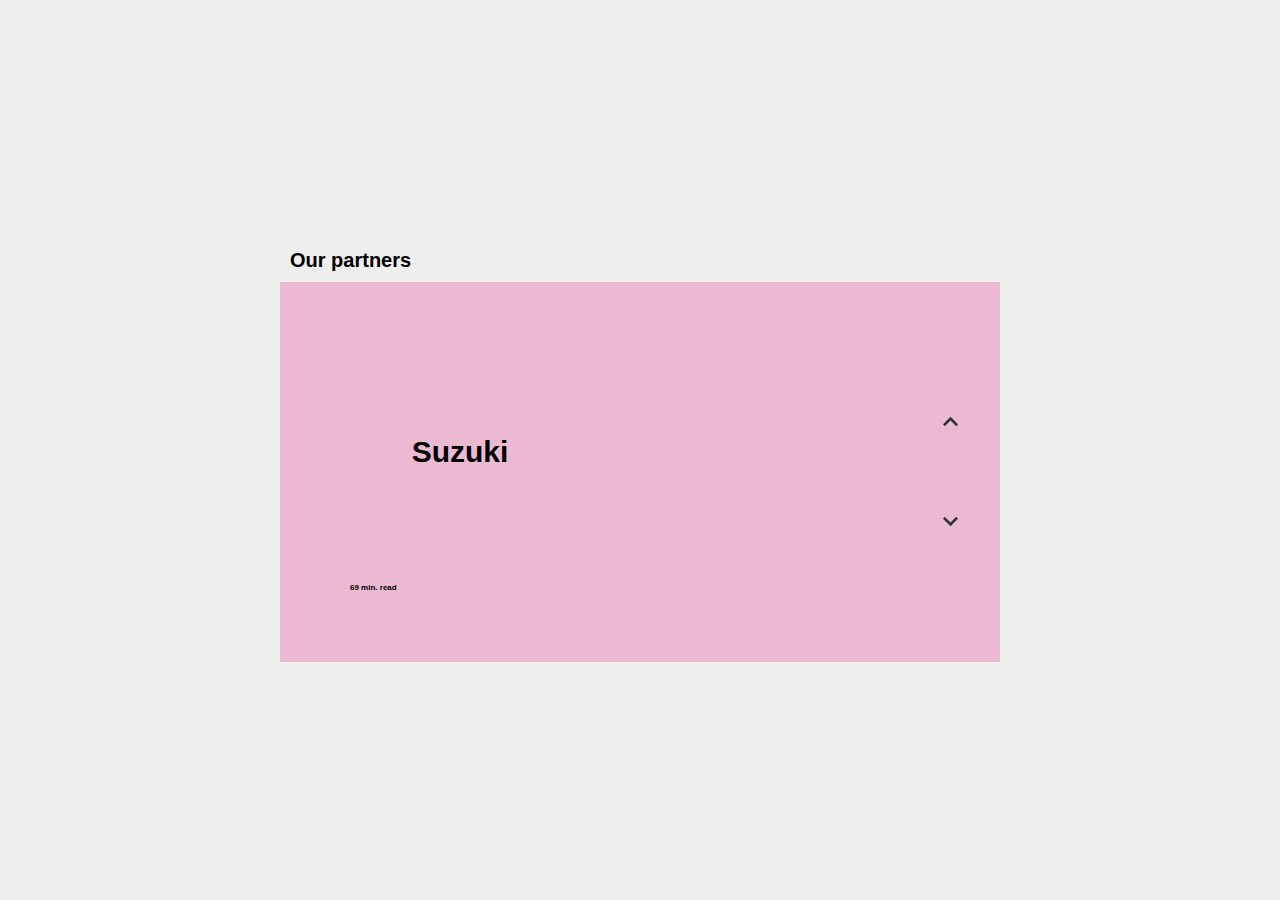
==== about-us.html @ 934f5fb4 "Added About Us page base" ====
<!DOCTYPE html>
<html lang="en">
<head>
    <meta charset="UTF-8">
    <meta http-equiv="X-UA-Compatible" content="IE=edge">
    <meta name="viewport" content="width=device-width, initial-scale=1.0">
    <title>Rent a car | SunbeamCars Inc.</title>
    <link rel="stylesheet" href="css/style.css">
    <link rel="stylesheet" href="https://cdnjs.cloudflare.com/ajax/libs/font-awesome/4.7.0/css/font-awesome.min.css">
</head>
<body class="about-us-body">
    <div>
        <h1 class="padded-1">Our partners</h1>

        <!-- Carousel by Radu 
        Source: https://codepen.io/maxym11/pen/dyGEzay  -->
        <div id="carousel-wrapper">
            <div id="menu">
                <div id="current-option">
                  <span id="current-option-text1" data-previous-text="" data-next-text=""></span>
                  <span id="current-option-text2" data-previous-text="" data-next-text=""></span>
                </div>

                <button id="previous-option"></button>
                <button id="next-option"></button>
            </div>

            <div id="image"></div>
          </div>
    </div>
    <script src="about-us.js"></script>
</body>
</html>
---- css/style.css ----
/* Fonts */

@import url('https://fonts.googleapis.com/css2?family=Noto+Sans&display=swap');

/* Variables */

:root {
    --clr-darkblue: #155cad;
    --clr-lightblue: #1d78df;
    --clr-lightgrey: #c2cbd4;
    --clr-darkgrey: #67696b;
}

/* CSS reset */

*,
*::after,
*::before {
    box-sizing: border-box;
    margin: 0 0;
    padding: 0 0;
}

/* General styling */ 

html {
    font-size: 10px; /* So 1 rem = 10 px, easier to use */
}

body {
    font-family: 'Noto Sans', sans-serif;
}

a {
    text-decoration: none;
    color: #000;
    font-weight: bold;
}

.main-grid {
    display: grid;
    grid-template-columns: 1fr;
    grid-template-rows: 2rem auto auto;
    grid-auto-rows: 1fr;
    gap: 10px 10px;
    grid-auto-flow: row;
    align-items: stretch;
    grid-template-areas:
      "header"
      "hero"
      "products";   
   /*  width: 50%;
    height: 50%; */
}

.login-box {
    font-size: 1.5rem;
}

.padded-05 {
    padding: 0.5rem;
}

.padded-1 {
    padding: 1rem;
}
  
.header {
    display: grid; 
    grid-auto-rows: 1fr; 
    grid-template-columns: 1fr 1fr; 
    grid-template-rows: 1fr; 
    gap: 10px 10px; 
    grid-template-areas: 
        ". ."; 
    align-items: stretch; 
    grid-area: header; 
}
  
.hero {
     grid-area: hero; 
}
  
.products { 
    display: grid;
    grid-template-columns: 1fr;
    grid-template-rows: 1fr 1fr 1fr;
    gap: 1rem;
    grid-auto-flow: row;
    grid-template-areas:
      "car-1"
      "car-2"
      "car-3";
    grid-area: products;
}

.cars {
    border: 0.2rem solid var(--clr-lightgrey);
    border-radius: 0.5rem;
    width: 95%;
    padding: 2rem;
}
  
.car-1 {
    display: grid;
    grid-template-columns: 1fr 1fr 1fr;
    grid-template-rows: 1fr;
    gap: 0px 0px;
    grid-auto-flow: row;
    grid-template-areas:
    "car-info car-details car-price";
    grid-area: car-1;
}
  
.car-2 {
    display: grid;
    grid-template-columns: 1fr 1fr 1fr;
    grid-template-rows: 1fr;
    gap: 0px 0px;
    grid-auto-flow: row;
    grid-template-areas:
    "car-info car-details car-price";
    grid-area: car-2; 
}
  
.car-3 { 
    display: grid;
    grid-template-columns: 1fr 1fr 1fr;
    grid-template-rows: 1fr;
    gap: 0px 0px;
    grid-auto-flow: row;
    grid-template-areas:
    "car-info car-details car-price";
    grid-area: car-3;
}
  
.car-info { 
    grid-area: car-info; 
}

.car-details { 
    grid-area: car-details; 
}

.car-price-box { 
    grid-area: car-price; 
}

.car-price {
    font-size: 1.5rem;
    font-weight: bold;
}

.car-price::before {
    content: 'DKK';
}

.flex-full-centered {
    display: flex;
    justify-content: center;
    align-items: center;
}

.flex-center-space-evenly {
    display: flex;
    justify-content: space-evenly;
    align-items: center;
}

.flex {
    display: flex;
}

.flex-column {
    flex-direction: column;
}

.small-gap {
    gap: 0.5rem;
}

.hero-image {
    background-image: url("../img/hero-img.jpg");
  
    /* Set a specific height */
    height: 30rem;
  
    /* Position and center the image to scale nicely on all screens */
    background-position: center;
    background-repeat: no-repeat;
    background-size: cover;
    position: relative;
}

.car-selector-grid {
    display: grid;
    gap: 2rem;
    grid-template-columns: 1fr 1fr;
    grid-template-rows: 1fr 1fr 1fr 1fr;
    align-items: stretch;
    grid-template-areas:
      "box-title box-title"
      "pick-up hand-in"
      "persons suitcases"
      "search search";   
    background-color: var(--clr-lightgrey);
    /* height: 10rem;
    width: 40rem; */
    text-align: center;
    position: absolute;
    top: 50%;
    left: 25%;
    transform: translate(-50%, -50%);
    padding: 1rem;
    font-size: 1.2rem;
}

.box-title {
    grid-area: box-title;
}

select,
input {
    width: 13rem;
}

select {
    border-radius: 0;
    background-color: #fff;
}

.pick-up {
    grid-area: pick-up;
}

.hand-in {
    grid-area: hand-in;
}

.persons {
    grid-area: persons;
}

.suitcases {
    grid-area: suitcases;
}

.search {
    grid-area: search;
}

.hero-image {
    width: auto;
}

.book-button {
    padding: 1rem;
    background-color: #eee;
    border-radius: 0.5rem;
}

.search-button {
    width: 40%;
    padding: 0.5rem;
}

.error-text {
    color: #df3131;
    font-weight: bold;
    font-size: x-small;
}

.bold-text {
    font-weight: bold;
}

.no-results {
    font-weight: bold;
    font-size: large;
}

.car-info > img {
    padding: 0.5rem;
}

#customerform {
    display: flex;
    flex-direction: column;
    justify-content: center;
    align-items: center;
}

.accessories-grid {
    display: flex;
    justify-content: space-between;
}

.customer-flex,
.receipt-flex {
    display: flex;
    justify-content: space-evenly;
    align-items: center;
}

.accessories-form {
    display: flex;
    justify-content: center;
    align-items: center;
    flex-direction: column;
}

.total-flex {
    display: flex;
    flex-direction: column;
}

.accessories-total {
    display: flex;
    align-items: end;
}

.acc-submit-button {
    padding: 0.5rem;
}

@media print {
        .no-print {
        display: none;
    }
}

/* Carousel by Radu 
Source: https://codepen.io/maxym11/pen/dyGEzay */

@import url("https://fonts.googleapis.com/css?family=Poppins|Lato|Roboto+Mono&display=swap");
.about-us-body {
  width: 100vw;
  height: 100vh;
  overflow: hidden;
  margin: 0;
  padding: 0;
  background: #eee;
  font-family: "Helvetica Neue", "Roboto Mono", "Poppins", sans-serif;
  display: flex;
  flex-direction: column;
  justify-content: center;
  align-items: center;
}

#carousel-wrapper {
  width: auto;
  height: auto;
  display: flex;
  flex-direction: row;
  align-items: center;
  justify-content: center;
  overflow: hidden;
}
#carousel-wrapper #menu {
  height: 380px;
  width: 720px;
  overflow: hidden;
  font-weight: 700;
  line-height: 1;
  display: flex;
  flex-direction: row;
  align-items: center;
  justify-content: center;
  vertical-align: middle;
  transition: all 0.6s ease-in-out;
}
#carousel-wrapper #menu #current-option {
  position: relative;
  width: 100%;
  height: 100%;
  transform: translate(-25%, 0%);
  display: flex;
  flex-direction: column;
  align-items: center;
  justify-content: center;
  overflow: hidden;
}
#carousel-wrapper #menu #current-option #current-option-text1 {
  font-size: 3rem;
  line-height: 3rem;
  width: 220px;
  height: 200px;
  display: flex;
  flex-direction: column;
  align-items: center;
  justify-content: center;
}
#carousel-wrapper #menu #current-option #current-option-text1::before {
  content: attr(data-next-text);
  position: absolute;
  transform: translate(0%, 380px);
  width: 100%;
  height: 200px;
  display: flex;
  flex-direction: column;
  align-items: center;
  justify-content: center;
}
#carousel-wrapper #menu #current-option #current-option-text1::after {
  content: attr(data-previous-text);
  position: absolute;
  transform: translate(0%, -380px);
  width: 100%;
  height: 200px;
  display: flex;
  flex-direction: column;
  align-items: center;
  justify-content: center;
}
#carousel-wrapper #menu #current-option #current-option-text2 {
  font-size: 0.8rem;
  width: 220px;
  height: 40px;
  display: flex;
  flex-direction: column;
  align-items: flex-start;
  justify-content: flex-end;
}
#carousel-wrapper #menu #current-option #current-option-text2::before {
  content: attr(data-next-text);
  position: absolute;
  transform: translate(0%, 380px);
  width: 100%;
  height: 40px;
  display: flex;
  flex-direction: column;
  align-items: flex-start;
  justify-content: flex-end;
}
#carousel-wrapper #menu #current-option #current-option-text2::after {
  content: attr(data-previous-text);
  position: absolute;
  transform: translate(0%, -380px);
  width: 100%;
  height: 40px;
  display: flex;
  flex-direction: column;
  align-items: flex-start;
  justify-content: flex-end;
}
#carousel-wrapper #menu #previous-option {
  width: 1.5rem;
  height: 1.5rem;
  border: none;
  display: block;
  cursor: pointer;
  background: url("data:image/svg+xml,%3Csvg version='1.1' xmlns='http://www.w3.org/2000/svg' xmlns:xlink='http://www.w3.org/1999/xlink' x='0px' y='0px' viewBox='0 0 256 256'%3E%3Cpolygon points='225.813,48.907 128,146.72 30.187,48.907 0,79.093 128,207.093 256,79.093' fill='%23333'%3E%3C/polygon%3E%3C/svg%3E");
  background-size: cover;
  position: absolute;
  transform: translate(310px, 50px);
}
#carousel-wrapper #menu #next-option {
  width: 1.5rem;
  height: 1.5rem;
  border: none;
  display: block;
  cursor: pointer;
  background: url("data:image/svg+xml,%3Csvg version='1.1' xmlns='http://www.w3.org/2000/svg' xmlns:xlink='http://www.w3.org/1999/xlink' x='0px' y='0px' viewBox='0 0 256 256'%3E%3Cpolygon points='225.813,48.907 128,146.72 30.187,48.907 0,79.093 128,207.093 256,79.093' fill='%23333'%3E%3C/polygon%3E%3C/svg%3E");
  background-size: cover;
  position: absolute;
  transform: translate(310px, -50px) rotate(180deg);
}
#carousel-wrapper #image {
  height: 240px;
  width: 240px;
  background-position: center;
  background-repeat: no-repeat;
  background-size: cover;
  z-index: 101;
  position: absolute;
  transform: translate(140px, 0);
}
#carousel-wrapper.anim-next {
  pointer-events: none;
}
#carousel-wrapper.anim-next #current-option-text1 {
  animation: next-text 0.65s 0.085s;
}
#carousel-wrapper.anim-next #current-option-text2 {
  animation: next-text 0.65s 0.085s;
}
#carousel-wrapper.anim-next #previous-option {
  animation: next-top-arrow 0.65s 0.085s;
}
#carousel-wrapper.anim-next #next-option {
  animation: next-bottom-arrow 0.65s 0.085s;
}
#carousel-wrapper.anim-next #image {
  animation: next-image 0.65s 0.085s;
}
#carousel-wrapper.anim-previous {
  pointer-events: none;
}
#carousel-wrapper.anim-previous #current-option-text1 {
  animation: previous-text 0.65s 0.085s;
}
#carousel-wrapper.anim-previous #current-option-text2 {
  animation: previous-text 0.65s 0.085s;
}
#carousel-wrapper.anim-previous #previous-option {
  animation: previous-top-arrow 0.65s 0.085s;
}
#carousel-wrapper.anim-previous #next-option {
  animation: previous-bottom-arrow 0.65s 0.085s;
}
#carousel-wrapper.anim-previous #image {
  animation: previous-image 0.65s 0.085s;
}
@keyframes previous-text {
  50%, 55% {
    transform: translate(0%, 390px);
  }
  to {
    transform: translate(0%, 380px);
  }
}
@keyframes previous-top-arrow {
  50% {
    transform: translate(310px, 53px);
  }
}
@keyframes previous-bottom-arrow {
  50% {
    transform: translate(310px, -47px) rotate(180deg);
  }
}
@keyframes previous-image {
  0% {
    transform: translate(140px, 0) scale(1);
    opacity: 1;
  }
  70% {
    transform: translate(140px, 0) scale(1.1);
    opacity: 0;
  }
  100% {
    transform: translate(140px, 0) scale(1);
    opacity: 1;
  }
}
@keyframes next-text {
  50%, 55% {
    transform: translate(0%, -390px);
  }
  to {
    transform: translate(0%, -380px);
  }
}
@keyframes next-top-arrow {
  50% {
    transform: translate(310px, 47px);
  }
}
@keyframes next-bottom-arrow {
  50% {
    transform: translate(310px, -53px) rotate(180deg);
  }
}
@keyframes next-image {
  0% {
    transform: translate(140px, 0) scale(1);
    opacity: 1;
  }
  70% {
    transform: translate(140px, 0) scale(1.1);
    opacity: 0;
  }
  100% {
    transform: translate(140px, 0) scale(1);
    opacity: 1;
  }
}
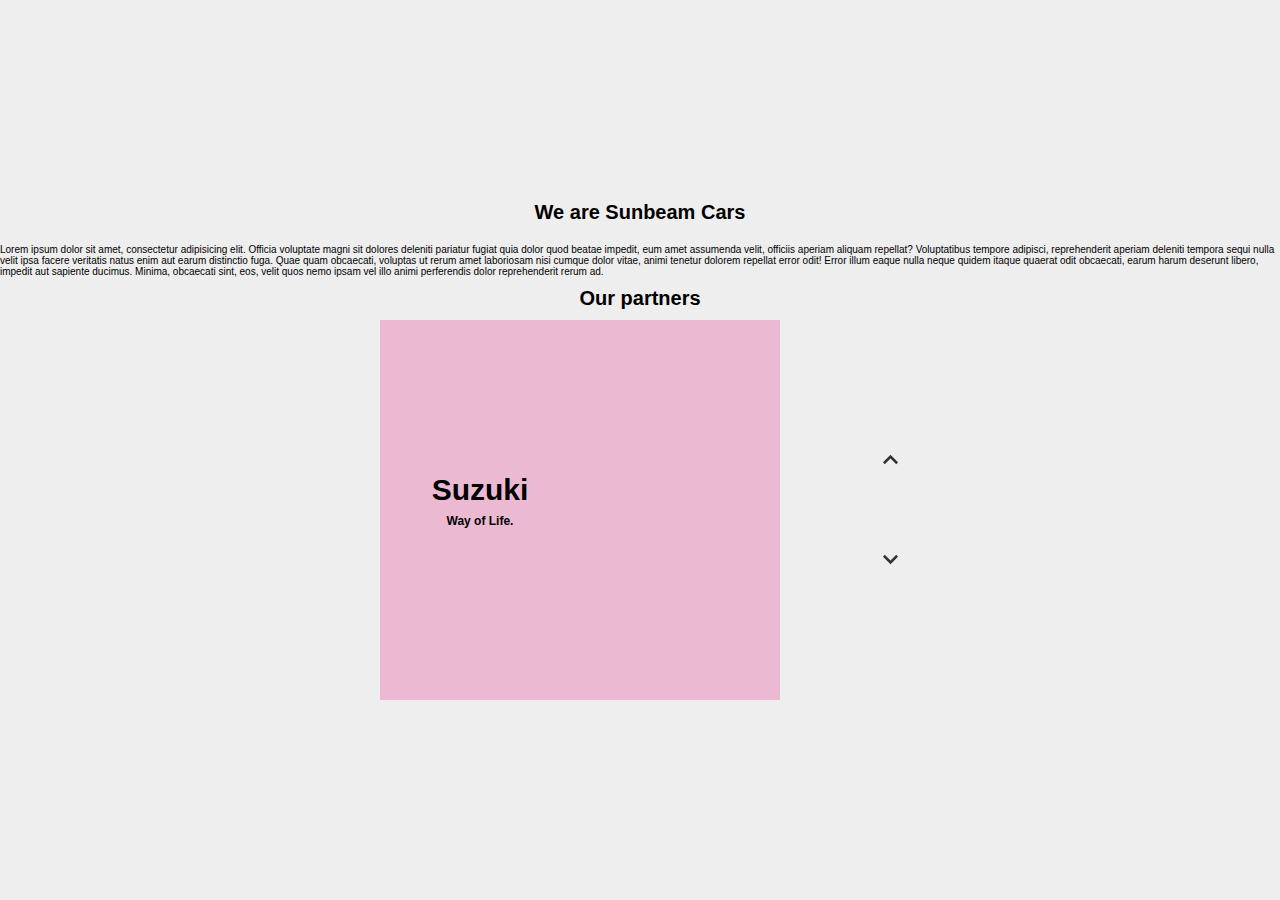
==== commit 0c7796c8: "Added typewriter, various small fixes" ====
--- a/about-us.html
+++ b/about-us.html
@@ -4,13 +4,24 @@
     <meta charset="UTF-8">
     <meta http-equiv="X-UA-Compatible" content="IE=edge">
     <meta name="viewport" content="width=device-width, initial-scale=1.0">
-    <title>Rent a car | SunbeamCars Inc.</title>
+    <title>About Us | SunbeamCars Inc.</title>
     <link rel="stylesheet" href="css/style.css">
     <link rel="stylesheet" href="https://cdnjs.cloudflare.com/ajax/libs/font-awesome/4.7.0/css/font-awesome.min.css">
 </head>
 <body class="about-us-body">
+    <h1 class="about-us-header">We are Sunbeam Cars</h1>
     <div>
-        <h1 class="padded-1">Our partners</h1>
+        <!-- Typewriter by Chris Pennington 
+        Source: https://codepen.io/Coding-in-Public/pen/yLPYjrv  -->
+        <div class="typewriter-container flex-full-centered padded-1">
+            <span data-typewriter="Choose..., Customize..., Rent..."></span>
+        </div>
+
+        <p>
+            Lorem ipsum dolor sit amet, consectetur adipisicing elit. Officia voluptate magni sit dolores deleniti pariatur fugiat quia dolor quod beatae impedit, eum amet assumenda velit, officiis aperiam aliquam repellat? Voluptatibus tempore adipisci, reprehenderit aperiam deleniti tempora sequi nulla velit ipsa facere veritatis natus enim aut earum distinctio fuga. Quae quam obcaecati, voluptas ut rerum amet laboriosam nisi cumque dolor vitae, animi tenetur dolorem repellat error odit! Error illum eaque nulla neque quidem itaque quaerat odit obcaecati, earum harum deserunt libero, impedit aut sapiente ducimus. Minima, obcaecati sint, eos, velit quos nemo ipsam vel illo animi perferendis dolor reprehenderit rerum ad.
+        </p>
+
+        <h1 class="about-us-header padded-1 flex-full-centered">Our partners</h1>
 
         <!-- Carousel by Radu 
         Source: https://codepen.io/maxym11/pen/dyGEzay  -->
--- a/css/style.css
+++ b/css/style.css
@@ -219,11 +219,6 @@
     grid-area: box-title;
 }
 
-select,
-input {
-    width: 13rem;
-}
-
 select {
     border-radius: 0;
     background-color: #fff;
@@ -291,8 +286,13 @@
 }
 
 .accessories-grid {
-    display: flex;
-    justify-content: space-between;
+    display: grid;
+    grid-template-columns: auto auto auto;
+    grid-template-rows: auto;
+}
+
+.accessories-output {
+  border: 1px solid #000;
 }
 
 .customer-flex,
@@ -309,6 +309,10 @@
     flex-direction: column;
 }
 
+.accessories-form input {
+  margin: 0.2rem;
+}
+
 .total-flex {
     display: flex;
     flex-direction: column;
@@ -317,6 +321,7 @@
 .accessories-total {
     display: flex;
     align-items: end;
+    justify-content: center;
 }
 
 .acc-submit-button {
@@ -333,6 +338,7 @@
 Source: https://codepen.io/maxym11/pen/dyGEzay */
 
 @import url("https://fonts.googleapis.com/css?family=Poppins|Lato|Roboto+Mono&display=swap");
+
 .about-us-body {
   width: 100vw;
   height: 100vh;
@@ -355,10 +361,12 @@
   align-items: center;
   justify-content: center;
   overflow: hidden;
-}
+  margin-right: 12rem;
+}
+
 #carousel-wrapper #menu {
-  height: 380px;
-  width: 720px;
+  height: 38rem;
+  width: 40rem;
   overflow: hidden;
   font-weight: 700;
   line-height: 1;
@@ -369,6 +377,7 @@
   vertical-align: middle;
   transition: all 0.6s ease-in-out;
 }
+
 #carousel-wrapper #menu #current-option {
   position: relative;
   width: 100%;
@@ -380,47 +389,52 @@
   justify-content: center;
   overflow: hidden;
 }
+
 #carousel-wrapper #menu #current-option #current-option-text1 {
   font-size: 3rem;
   line-height: 3rem;
-  width: 220px;
-  height: 200px;
+  width: 120px;
+  height: 5rem;
   display: flex;
   flex-direction: column;
   align-items: center;
   justify-content: center;
 }
+
 #carousel-wrapper #menu #current-option #current-option-text1::before {
   content: attr(data-next-text);
   position: absolute;
-  transform: translate(0%, 380px);
+  transform: translate(0%, 388px);
   width: 100%;
-  height: 200px;
+  height: 5rem;
   display: flex;
   flex-direction: column;
   align-items: center;
   justify-content: center;
 }
+
 #carousel-wrapper #menu #current-option #current-option-text1::after {
   content: attr(data-previous-text);
   position: absolute;
-  transform: translate(0%, -380px);
+  transform: translate(0%, -388px);
   width: 100%;
-  height: 200px;
+  height: 5rem;
   display: flex;
   flex-direction: column;
   align-items: center;
   justify-content: center;
 }
+
 #carousel-wrapper #menu #current-option #current-option-text2 {
-  font-size: 0.8rem;
+  font-size: 1.2rem;
   width: 220px;
   height: 40px;
   display: flex;
   flex-direction: column;
-  align-items: flex-start;
-  justify-content: flex-end;
-}
+  align-items: center;
+  justify-content: flex-start;
+}
+
 #carousel-wrapper #menu #current-option #current-option-text2::before {
   content: attr(data-next-text);
   position: absolute;
@@ -429,9 +443,10 @@
   height: 40px;
   display: flex;
   flex-direction: column;
-  align-items: flex-start;
-  justify-content: flex-end;
-}
+  align-items: center;
+  justify-content: flex-start;
+}
+
 #carousel-wrapper #menu #current-option #current-option-text2::after {
   content: attr(data-previous-text);
   position: absolute;
@@ -440,9 +455,10 @@
   height: 40px;
   display: flex;
   flex-direction: column;
-  align-items: flex-start;
-  justify-content: flex-end;
-}
+  align-items: center;
+  justify-content: flex-start;
+}
+
 #carousel-wrapper #menu #previous-option {
   width: 1.5rem;
   height: 1.5rem;
@@ -452,8 +468,9 @@
   background: url("data:image/svg+xml,%3Csvg version='1.1' xmlns='http://www.w3.org/2000/svg' xmlns:xlink='http://www.w3.org/1999/xlink' x='0px' y='0px' viewBox='0 0 256 256'%3E%3Cpolygon points='225.813,48.907 128,146.72 30.187,48.907 0,79.093 128,207.093 256,79.093' fill='%23333'%3E%3C/polygon%3E%3C/svg%3E");
   background-size: cover;
   position: absolute;
-  transform: translate(310px, 50px);
-}
+  transform: translate(31rem, 5rem);
+}
+
 #carousel-wrapper #menu #next-option {
   width: 1.5rem;
   height: 1.5rem;
@@ -463,54 +480,68 @@
   background: url("data:image/svg+xml,%3Csvg version='1.1' xmlns='http://www.w3.org/2000/svg' xmlns:xlink='http://www.w3.org/1999/xlink' x='0px' y='0px' viewBox='0 0 256 256'%3E%3Cpolygon points='225.813,48.907 128,146.72 30.187,48.907 0,79.093 128,207.093 256,79.093' fill='%23333'%3E%3C/polygon%3E%3C/svg%3E");
   background-size: cover;
   position: absolute;
-  transform: translate(310px, -50px) rotate(180deg);
-}
+  transform: translate(31rem, -5rem) rotate(180deg);
+}
+
 #carousel-wrapper #image {
-  height: 240px;
-  width: 240px;
+  height: 28rem;
+  width: 28rem;
   background-position: center;
   background-repeat: no-repeat;
   background-size: cover;
   z-index: 101;
   position: absolute;
-  transform: translate(140px, 0);
-}
+  transform: translate(14rem, 0);
+}
+
 #carousel-wrapper.anim-next {
   pointer-events: none;
 }
+
 #carousel-wrapper.anim-next #current-option-text1 {
   animation: next-text 0.65s 0.085s;
 }
+
 #carousel-wrapper.anim-next #current-option-text2 {
   animation: next-text 0.65s 0.085s;
 }
+
 #carousel-wrapper.anim-next #previous-option {
   animation: next-top-arrow 0.65s 0.085s;
 }
+
 #carousel-wrapper.anim-next #next-option {
   animation: next-bottom-arrow 0.65s 0.085s;
 }
+
 #carousel-wrapper.anim-next #image {
-  animation: next-image 0.65s 0.085s;
-}
+  animation: next-image 0.65s 0.085s; 
+}
+
 #carousel-wrapper.anim-previous {
   pointer-events: none;
 }
+
 #carousel-wrapper.anim-previous #current-option-text1 {
   animation: previous-text 0.65s 0.085s;
 }
+
 #carousel-wrapper.anim-previous #current-option-text2 {
   animation: previous-text 0.65s 0.085s;
 }
+
 #carousel-wrapper.anim-previous #previous-option {
   animation: previous-top-arrow 0.65s 0.085s;
 }
+
 #carousel-wrapper.anim-previous #next-option {
   animation: previous-bottom-arrow 0.65s 0.085s;
 }
+
 #carousel-wrapper.anim-previous #image {
   animation: previous-image 0.65s 0.085s;
 }
+
 @keyframes previous-text {
   50%, 55% {
     transform: translate(0%, 390px);
@@ -519,16 +550,40 @@
     transform: translate(0%, 380px);
   }
 }
+
+@keyframes previous-text-q {
+  50%, 55% {
+    transform: translate(0%, -9px);
+  }
+  to {
+    transform: translate(0%, -8px);
+  }
+}
+
 @keyframes previous-top-arrow {
   50% {
     transform: translate(310px, 53px);
   }
 }
+
+/* @keyframes previous-top-arrow-q {
+  50% {
+    transform: translate(310px, 53px);
+  }
+} */
+
 @keyframes previous-bottom-arrow {
   50% {
     transform: translate(310px, -47px) rotate(180deg);
   }
 }
+
+/* @keyframes previous-bottom-arrow-q {
+  50% {
+    transform: translate(310px, -47px) rotate(180deg);
+  }
+} */
+
 @keyframes previous-image {
   0% {
     transform: translate(140px, 0) scale(1);
@@ -543,6 +598,22 @@
     opacity: 1;
   }
 }
+
+@keyframes previous-image-q {
+  0% {
+    transform: scale(1);
+    opacity: 1;
+  }
+  70% {
+    transform: scale(1.1);
+    opacity: 0;
+  }
+  100% {
+    transform: scale(1);
+    opacity: 1;
+  }
+}
+
 @keyframes next-text {
   50%, 55% {
     transform: translate(0%, -390px);
@@ -551,16 +622,40 @@
     transform: translate(0%, -380px);
   }
 }
+
+@keyframes next-text-q {
+  50%, 55% {
+    transform: translate(0%, -9px);
+  }
+  to {
+    transform: translate(0%, -8px);
+  }
+} 
+
 @keyframes next-top-arrow {
   50% {
     transform: translate(310px, 47px);
   }
 }
+
+/* @keyframes next-top-arrow-q {
+  50% {
+    transform: translate(310px, 47px);
+  }
+} */
+
 @keyframes next-bottom-arrow {
   50% {
     transform: translate(310px, -53px) rotate(180deg);
   }
 }
+
+/* @keyframes next-bottom-arrow-q {
+  50% {
+    transform: translate(310px, -53px) rotate(180deg);
+  }
+} */
+
 @keyframes next-image {
   0% {
     transform: translate(140px, 0) scale(1);
@@ -575,3 +670,141 @@
     opacity: 1;
   }
 }
+
+@keyframes next-image-q {
+  0% {
+    transform: scale(1);
+    opacity: 1;
+  }
+  70% {
+    transform: scale(1.1);
+    opacity: 0;
+  }
+  100% {
+    transform: scale(1);
+    opacity: 1;
+  }
+}
+
+@media screen and (max-width: 550px) {
+  #carousel-wrapper {
+    margin-right: 0;
+  }
+
+  #carousel-wrapper #image {
+    transform: translate(0, 0);
+  }
+
+  #carousel-wrapper #menu #current-option {
+    transform: translate(0%, 0%);
+    flex-direction: row;
+    align-items: unset;
+    justify-content: space-between;
+  }
+
+  #carousel-wrapper #menu #previous-option {
+    transform: translate(16rem, 5rem);
+  }
+  
+  #carousel-wrapper #menu #next-option {
+    transform: translate(16rem, -5rem) rotate(180deg);
+  }
+
+  #carousel-wrapper #menu #current-option #current-option-text1 {
+    width: unset;
+  }
+  
+  #carousel-wrapper #menu #current-option #current-option-text1::before {
+    content: attr(data-next-text);
+    position: absolute;
+    transform: translate(0%, 380px);
+    width: 100%;
+    height: 5rem;
+    display: flex;
+    flex-direction: column;
+    align-items: center;
+    justify-content: center;
+  }
+  
+  #carousel-wrapper #menu #current-option #current-option-text1::after {
+    content: attr(data-previous-text);
+    position: absolute;
+    transform: translate(0%, -380px);
+    width: 100%;
+    height: 5rem;
+    display: flex;
+    flex-direction: column;
+    align-items: center;
+    justify-content: center;
+  }
+  
+  #carousel-wrapper #menu #current-option #current-option-text2 {
+    width: unset;
+    flex-direction: row;
+    justify-content: unset;
+  }
+  
+  #carousel-wrapper #menu #current-option #current-option-text2::before {
+    content: attr(data-next-text);
+    position: absolute;
+    transform: translate(0%, 388px);
+    width: 100%;
+    height: 40px;
+    display: flex;
+    flex-direction: column;
+    align-items: center;
+    justify-content: flex-start;
+  }
+  
+  #carousel-wrapper #menu #current-option #current-option-text2::after {
+    content: attr(data-previous-text);
+    position: absolute;
+    transform: translate(0%, -388px);
+    width: 100%;
+    height: 40px;
+    display: flex;
+    flex-direction: column;
+    align-items: center;
+    justify-content: flex-start;
+  }
+  
+  #carousel-wrapper.anim-next #current-option-text1 {
+    animation: next-text-q 0.65s 0.085s;
+  }
+  
+  #carousel-wrapper.anim-next #current-option-text2 {
+    animation: next-text-q 0.65s 0.085s;
+  }
+  
+  #carousel-wrapper.anim-next #previous-option {
+    animation: next-top-arrow-q 0.65s 0.085s;
+  }
+  
+  #carousel-wrapper.anim-next #next-option {
+    animation: next-bottom-arrow-q 0.65s 0.085s;
+  }
+  
+  #carousel-wrapper.anim-next #image {
+    animation: next-image-q 0.65s 0.085s; 
+  }
+  
+  #carousel-wrapper.anim-previous #current-option-text1 {
+    animation: previous-text-q 0.65s 0.085s;
+  }
+  
+  #carousel-wrapper.anim-previous #current-option-text2 {
+    animation: previous-text-q 0.65s 0.085s;
+  }
+  
+  #carousel-wrapper.anim-previous #previous-option {
+    animation: previous-top-arrow-q 0.65s 0.085s;
+  }
+  
+  #carousel-wrapper.anim-previous #next-option {
+    animation: previous-bottom-arrow-q 0.65s 0.085s;
+  }
+  
+  #carousel-wrapper.anim-previous #image {
+    animation: previous-image-q 0.65s 0.085s;
+  }
+}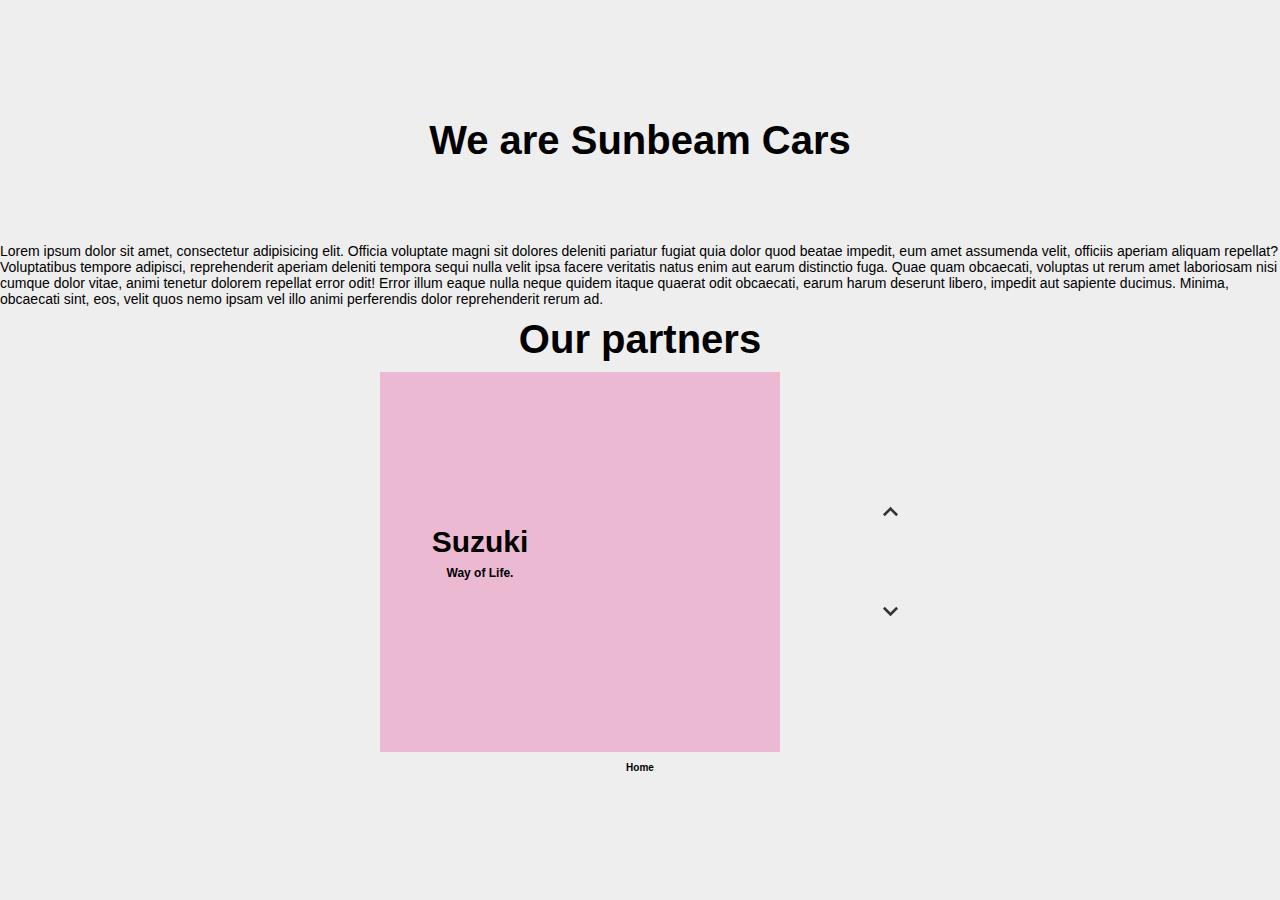
==== commit 24fed702: "Added home button" ====
--- a/about-us.html
+++ b/about-us.html
@@ -28,8 +28,8 @@
         <div id="carousel-wrapper">
             <div id="menu">
                 <div id="current-option">
-                  <span id="current-option-text1" data-previous-text="" data-next-text=""></span>
-                  <span id="current-option-text2" data-previous-text="" data-next-text=""></span>
+                    <span id="current-option-text1" data-previous-text="" data-next-text=""></span>
+                    <span id="current-option-text2" data-previous-text="" data-next-text=""></span>
                 </div>
 
                 <button id="previous-option"></button>
@@ -37,7 +37,11 @@
             </div>
 
             <div id="image"></div>
-          </div>
+        </div>
+
+        <div class="flex-full-centered margin-1">
+            <a class="home-button" href="index.html">Home</a>
+        </div>
     </div>
     <script src="about-us.js"></script>
 </body>
--- a/css/style.css
+++ b/css/style.css
@@ -21,6 +21,11 @@
     padding: 0 0;
 }
 
+/* Fill the whole page */
+html, body {
+  min-height: 100%;
+}
+
 /* General styling */ 
 
 html {
@@ -29,6 +34,7 @@
 
 body {
     font-family: 'Noto Sans', sans-serif;
+    background: linear-gradient(#eee, #cde)
 }
 
 a {
@@ -63,6 +69,10 @@
 
 .padded-1 {
     padding: 1rem;
+}
+
+.margin-1 {
+    margin: 1rem;
 }
   
 .header {
@@ -292,7 +302,12 @@
 }
 
 .accessories-output {
-  border: 1px solid #000;
+  background: var(--clr-lightgrey);
+  display: flex;
+  justify-content: center;
+  align-items: center;
+  flex-direction: column;
+  font-size: 1.4rem;
 }
 
 .customer-flex,
@@ -307,6 +322,7 @@
     justify-content: center;
     align-items: center;
     flex-direction: column;
+    background: #cdd;
 }
 
 .accessories-form input {
@@ -320,8 +336,10 @@
 
 .accessories-total {
     display: flex;
-    align-items: end;
+    align-items: center;
     justify-content: center;
+    background: var(--clr-lightgrey);
+    font-size: 2rem;
 }
 
 .acc-submit-button {
@@ -329,9 +347,51 @@
 }
 
 @media print {
-        .no-print {
-        display: none;
-    }
+  .no-print {
+      display: none;
+  }
+
+  .receipt-flex {
+    flex-direction: column;
+  }
+
+  .receipt-flex #formoutput {
+    margin-bottom: 1rem;
+  }
+}
+
+/* Typewriter by Coding in Public
+Source: https://codepen.io/Coding-in-Public/pen/yLPYjrv */
+
+.typewriter-container {
+  display: grid;
+  justify-items: start;
+  gap: 2rem;
+}
+
+[data-typewriter] {
+  font-family: system-UI;
+  font-weight: bold;
+  font-size: 4.5rem;
+  color: #d9376e;
+  height: 6rem;
+  border-right: 0.8rem solid transparent;
+  padding: 0.6rem;
+}
+
+[data-typewriter]:not(.typing) {
+  animation: blink-cursor 1.1s step-end infinite;
+}
+
+@keyframes blink-cursor {
+  0%,
+  100% {
+    border-color: transparent;
+  }
+
+  50% {
+    border-color: #ff8e3c;
+  }
 }
 
 /* Carousel by Radu 
@@ -351,6 +411,14 @@
   flex-direction: column;
   justify-content: center;
   align-items: center;
+}
+
+.about-us-header {
+  font-size: 4rem;
+}
+
+.about-us-body p {
+  font-size: 1.4rem;
 }
 
 #carousel-wrapper {
@@ -687,6 +755,11 @@
 }
 
 @media screen and (max-width: 550px) {
+  .customer-flex,
+  .receipt-flex {
+      flex-direction: column;
+  }
+  
   #carousel-wrapper {
     margin-right: 0;
   }
